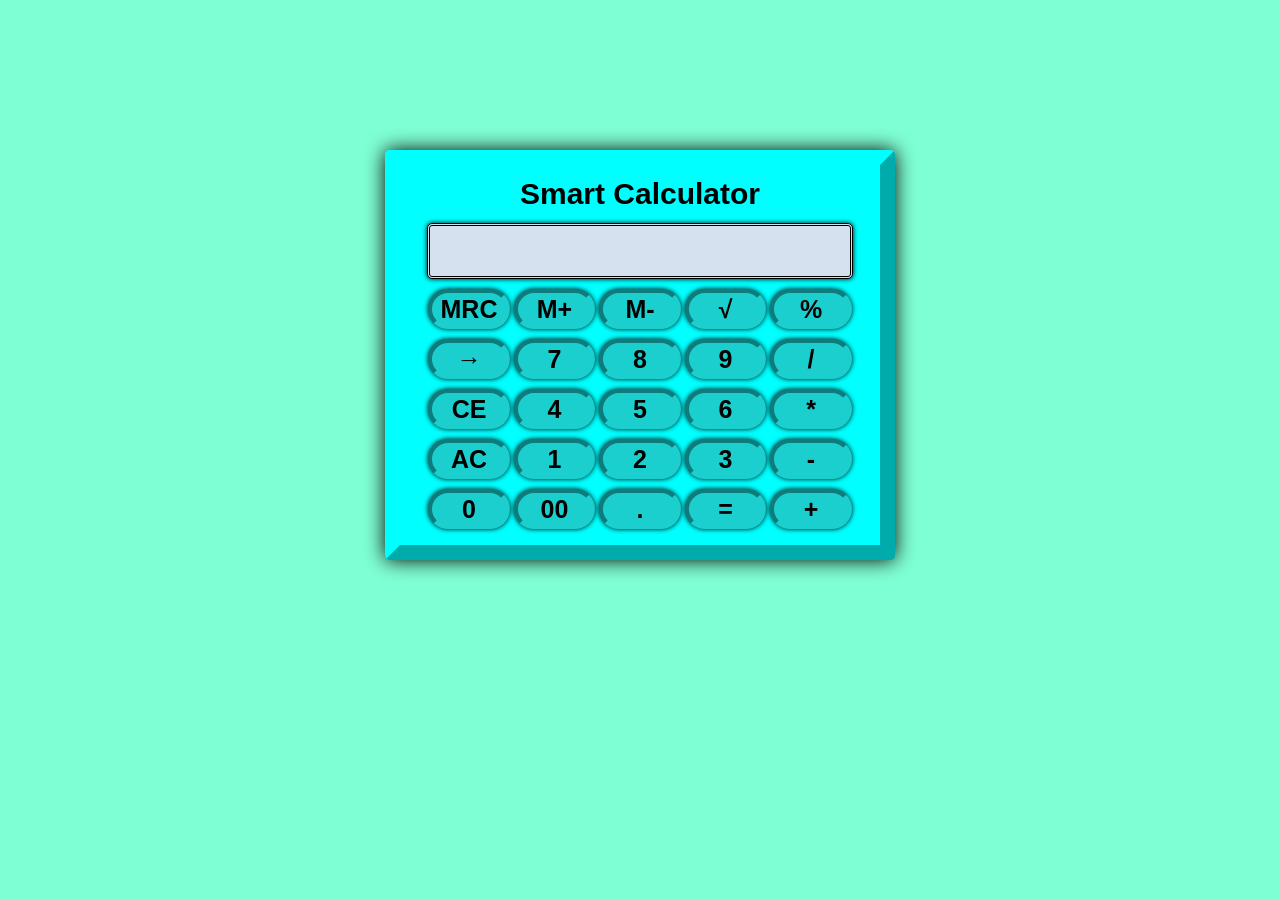
==== index.html @ 0c83b1e4 "Add files via upload" ====
<!DOCTYPE html>
<html lang="en">

<head>
    <meta charset="UTF-8">
    <meta name="viewport" content="width=device-width, initial-scale=1.0">
    <title>Document</title>
    <script defer src="./calculator.js"></script>
    <link rel="stylesheet" href="./calculator.css">
    <link href="https://fonts.cdnfonts.com/css/calculator" rel="stylesheet">
</head>

<body>
    <div id="bg">
        <h1>Smart Calculator</h1>
        <input type="text" id="input_field" disabled>
        <div>
            <button onclick="handleInput(this.innerText)" id="number">MRC</button>
            <button onclick="handleInput(this.innerText)" id="number">M+</button>
            <button onclick="handleInput(this.innerText)" id="number">M-</button>
            <button onclick="handleInput(this.innerText)" id="number">√</button>
            <button onclick="handleInput(this.innerText)" id="number">%</button>
        </div>
        <div>
            <button onclick="eraseLastCharacter()"  id="number">→</button>
            <button onclick="handleInput(this.innerText)" id="number">7</button>
            <button onclick="handleInput(this.innerText)" id="number">8</button>
            <button onclick="handleInput(this.innerText)" id="number">9</button>
            <button onclick="handleInput(this.innerText)" id="number">/</button>
        </div>
        <div>
            <button onclick="clearInput()" id="number">CE</button>
            <button onclick="handleInput(this.innerText)" id="number">4</button>
            <button onclick="handleInput(this.innerText)" id="number">5</button>
            <button onclick="handleInput(this.innerText)" id="number">6</button>
            <button onclick="handleInput(this.innerText)" id="number">*</button>
        </div>
         <div>
            <button onclick="clearInput()" id="number">AC</button>
            <button onclick="handleInput(this.innerText)" id="number">1</button>
            <button onclick="handleInput(this.innerText)" id="number">2</button>
            <button onclick="handleInput(this.innerText)" id="number">3</button>
            <button onclick="handleInput(this.innerText)" id="number">-</button>
        </div>
         <div>
            <button onclick="handleInput(this.innerText)" id="number">0</button>
            <button onclick="handleInput(this.innerText)" id="number">00</button>
            <button onclick="handleInput(this.innerText)" id="number">.</button>
            <button onclick='calculate()' id="number">=</button>
            <button onclick="handleInput(this.innerText)" id="number">+</button>
        </div>
    </div>
</body>

</html>
---- calculator.css ----
* {
    margin: 0;
    padding: 0;
    align-items: center;
    text-align: center;
}

body {
    margin-top: 150px;
    background-color: aquamarine;


}

h1 {
    padding-top: 12px;
    font-family: 'Calculator', sans-serif;
    font-weight: bold;
    font-size: 30px;
    padding-bottom: 12px;
}

#bg {
    background-color: aqua;
    width: 480px;
    height: 380px;
    margin: auto;
    border-radius: 5px;
    border: 15px aqua outset;
    box-shadow: 0px 0px 20px black;

}

#input_field {
    width: 420px;
    height: 50px;
    font-size: 40px;
    border: 3px double black;
    font-family: 'Calculator', sans-serif;
    font-weight: bold;
    box-shadow: 0px 0px 5px black;
    background-color: rgb(214, 225, 239);
    border-radius: 5px;
}

#number {
    width: 81.5px;
    height: 40px;
    margin-top: 10px;
    font-weight: bold;
    font-size: 25px;
    border: 4px inset rgb(28, 207, 207);
    background-color: rgb(28, 207, 207);
    box-shadow: 0px 0px 5px black;
    border-radius: 50px;
    transform-style: flat;
    cursor: pointer;

}

#number:hover {
    background-color: rgb(155, 215, 215);
}

button:active {
    box-shadow: 0 2px #666;
    transform: translateY(2px);
}
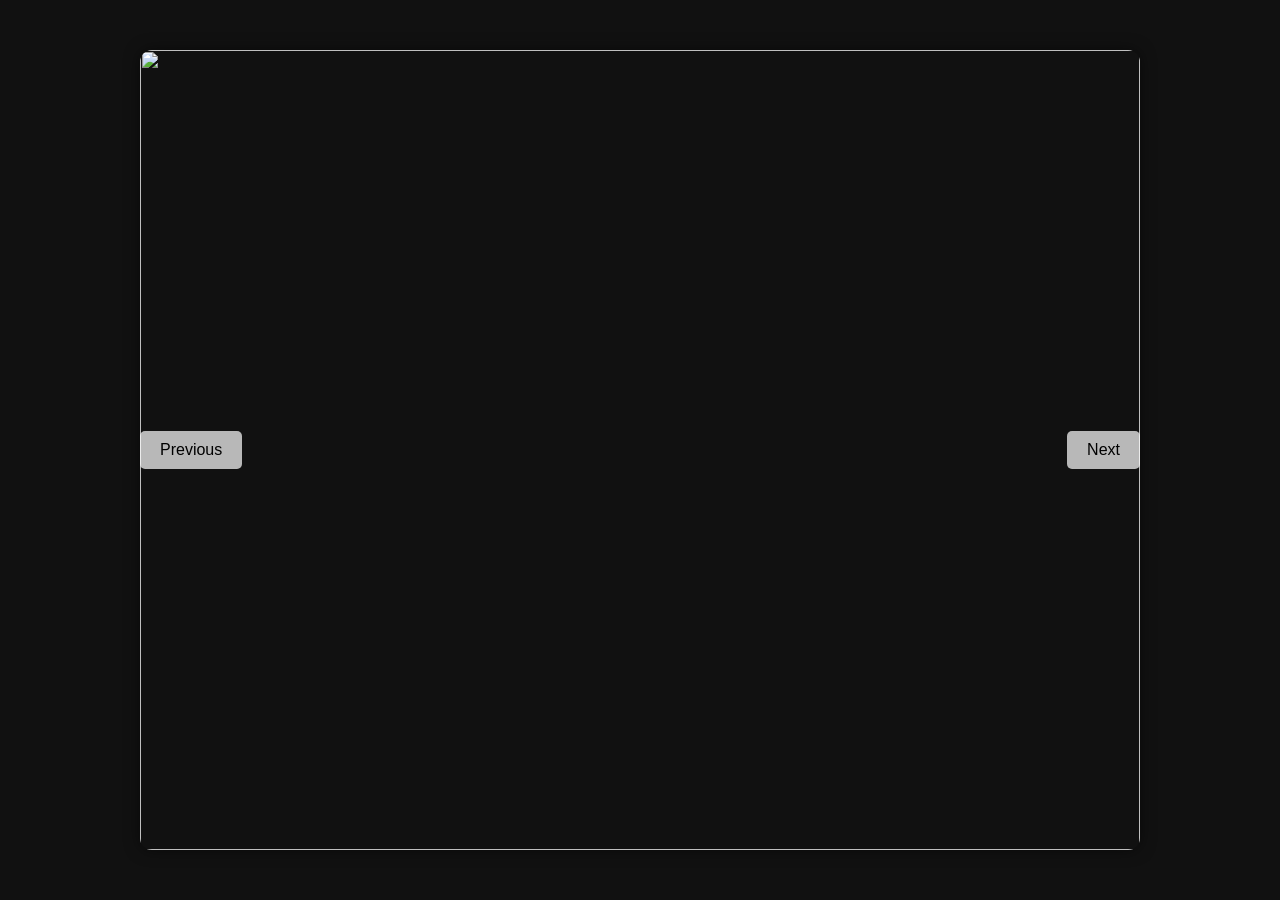
==== commit 64345589: "Add files via upload" ====
--- a/index.html
+++ b/index.html
@@ -1,55 +1,27 @@
 <!DOCTYPE html>
 <html lang="en">
+<head>
+  <meta charset="UTF-8" />
+  <meta name="viewport" content="width=device-width, initial-scale=1.0"/>
+  <title>Circular Image Slider</title>
+  <link rel="stylesheet" href="./index.css">
+  <script defer src="./index.js"></script>
+</head>
+<body>
 
-<head>
-    <meta charset="UTF-8">
-    <meta name="viewport" content="width=device-width, initial-scale=1.0">
-    <title>Document</title>
-    <script defer src="./calculator.js"></script>
-    <link rel="stylesheet" href="./calculator.css">
-    <link href="https://fonts.cdnfonts.com/css/calculator" rel="stylesheet">
-</head>
+<div class="slider" id="slider">
+  <img src="https://picsum.photos/id/1015/600/400" class="active" />
+  <img src="https://picsum.photos/id/1016/600/400" />
+  <img src="https://picsum.photos/id/1025/600/400" />
+  <img src="https://picsum.photos/id/1035/600/400" />
+  
+  <div class="buttons">
+    <button onclick="prevImage()">Previous</button>
+    <button onclick="nextImage()">Next</button>
+  </div>
+</div>
 
-<body>
-    <div id="bg">
-        <h1>Smart Calculator</h1>
-        <input type="text" id="input_field" disabled>
-        <div>
-            <button onclick="handleInput(this.innerText)" id="number">MRC</button>
-            <button onclick="handleInput(this.innerText)" id="number">M+</button>
-            <button onclick="handleInput(this.innerText)" id="number">M-</button>
-            <button onclick="handleInput(this.innerText)" id="number">√</button>
-            <button onclick="handleInput(this.innerText)" id="number">%</button>
-        </div>
-        <div>
-            <button onclick="eraseLastCharacter()"  id="number">→</button>
-            <button onclick="handleInput(this.innerText)" id="number">7</button>
-            <button onclick="handleInput(this.innerText)" id="number">8</button>
-            <button onclick="handleInput(this.innerText)" id="number">9</button>
-            <button onclick="handleInput(this.innerText)" id="number">/</button>
-        </div>
-        <div>
-            <button onclick="clearInput()" id="number">CE</button>
-            <button onclick="handleInput(this.innerText)" id="number">4</button>
-            <button onclick="handleInput(this.innerText)" id="number">5</button>
-            <button onclick="handleInput(this.innerText)" id="number">6</button>
-            <button onclick="handleInput(this.innerText)" id="number">*</button>
-        </div>
-         <div>
-            <button onclick="clearInput()" id="number">AC</button>
-            <button onclick="handleInput(this.innerText)" id="number">1</button>
-            <button onclick="handleInput(this.innerText)" id="number">2</button>
-            <button onclick="handleInput(this.innerText)" id="number">3</button>
-            <button onclick="handleInput(this.innerText)" id="number">-</button>
-        </div>
-         <div>
-            <button onclick="handleInput(this.innerText)" id="number">0</button>
-            <button onclick="handleInput(this.innerText)" id="number">00</button>
-            <button onclick="handleInput(this.innerText)" id="number">.</button>
-            <button onclick='calculate()' id="number">=</button>
-            <button onclick="handleInput(this.innerText)" id="number">+</button>
-        </div>
-    </div>
+
+
 </body>
-
-</html>+</html>
--- a/index.css
+++ b/index.css
@@ -0,0 +1,57 @@
+  body {
+      margin: 0;
+      font-family: Arial, sans-serif;
+      display: flex;
+      justify-content: center;
+      align-items: center;
+      height: 100vh;
+      background-color: #111;
+    }
+
+    .slider {
+      position: relative;
+      width: 1000px;
+      height: 800px;
+      overflow: hidden;
+      border-radius: 12px;
+      box-shadow: 0 0 15px rgba(0,0,0,0.5);
+    }
+
+    .slider img {
+      width: 100%;
+      height: 100%;
+      object-fit: cover;
+      position: absolute;
+      opacity: 0;
+      transition: opacity 0.5s ease;
+    }
+
+    .slider img.active {
+      opacity: 1;
+    }
+
+    .buttons {
+      position: absolute;
+      width: 100%;
+      top: 50%;
+      transform: translateY(-50%);
+      display: flex;
+      justify-content: space-between;
+      padding: 0 20px;
+      margin-left: -20px;
+
+    }
+
+    .buttons button {
+      background-color: rgba(255, 255, 255, 0.7);
+      border: none;
+      padding: 10px 20px;
+      font-size: 16px;
+      cursor: pointer;
+      border-radius: 5px;
+      transition: background 0.3s;
+    }
+
+    .buttons button:hover {
+      background-color: rgba(255, 255, 255, 0.9);
+    }
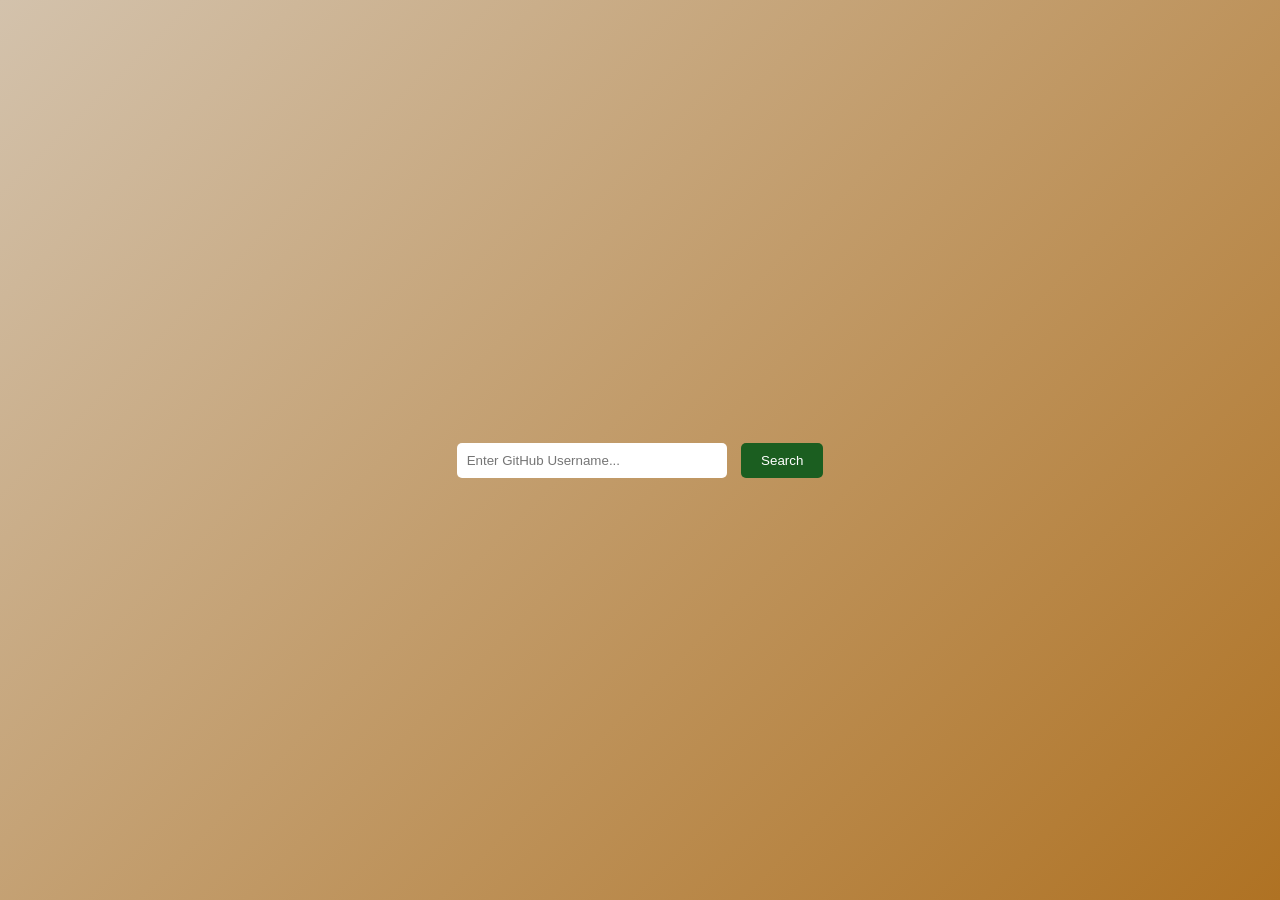
==== commit c6ecdc0d: "Add files via upload" ====
--- a/index.html
+++ b/index.html
@@ -3,25 +3,27 @@
 <head>
   <meta charset="UTF-8" />
   <meta name="viewport" content="width=device-width, initial-scale=1.0"/>
-  <title>Circular Image Slider</title>
-  <link rel="stylesheet" href="./index.css">
-  <script defer src="./index.js"></script>
+  <title>GitHub Profile Card</title>
+  <link rel="stylesheet" href="./index.css" />
 </head>
 <body>
+  <div class="container">
+    <input type="text" id="search" placeholder="Enter GitHub Username..." />
+    <button onclick="getUser()">Search</button>
 
-<div class="slider" id="slider">
-  <img src="https://picsum.photos/id/1015/600/400" class="active" />
-  <img src="https://picsum.photos/id/1016/600/400" />
-  <img src="https://picsum.photos/id/1025/600/400" />
-  <img src="https://picsum.photos/id/1035/600/400" />
-  
-  <div class="buttons">
-    <button onclick="prevImage()">Previous</button>
-    <button onclick="nextImage()">Next</button>
+    <div id="card" class="card hidden">
+      <img id="avatar" class="avatar" src="" alt="Profile Picture" />
+      <h2 id="name">Name</h2>
+      <p id="username">@username</p>
+      <p id="bio">Bio</p>
+      <div class="stats">
+        <div><strong id="repos">0</strong><span>Repos</span></div>
+        <div><strong id="followers">0</strong><span>Followers</span></div>
+        <div><strong id="following">0</strong><span>Following</span></div>
+      </div>
+    </div>
   </div>
-</div>
 
-
-
+  <script src="./index.js"></script>
 </body>
 </html>
--- a/index.css
+++ b/index.css
@@ -1,57 +1,77 @@
-  body {
-      margin: 0;
-      font-family: Arial, sans-serif;
-      display: flex;
-      justify-content: center;
-      align-items: center;
-      height: 100vh;
-      background-color: #111;
-    }
+body {
+  margin: 0;
+  font-family: 'Segoe UI', sans-serif;
+  background: linear-gradient(135deg, 	#d3c2ac, #af7223);
+  display: flex;
+  justify-content: center;
+  align-items: center;
+  height: 100vh;
+  color: white;
+  flex-direction: column;
+}
 
-    .slider {
-      position: relative;
-      width: 1000px;
-      height: 800px;
-      overflow: hidden;
-      border-radius: 12px;
-      box-shadow: 0 0 15px rgba(0,0,0,0.5);
-    }
+.container {
+  text-align: center;
+}
 
-    .slider img {
-      width: 100%;
-      height: 100%;
-      object-fit: cover;
-      position: absolute;
-      opacity: 0;
-      transition: opacity 0.5s ease;
-    }
+input {
+  padding: 10px;
+  width: 250px;
+  border-radius: 5px;
+  border: none;
+  margin-top: 20px;
+}
 
-    .slider img.active {
-      opacity: 1;
-    }
+button {
+  padding: 10px 20px;
+  background-color: #1b5e20;
+  color: white;
+  border: none;
+  border-radius: 5px;
+  margin-left: 10px;
+  cursor: pointer;
+}
 
-    .buttons {
-      position: absolute;
-      width: 100%;
-      top: 50%;
-      transform: translateY(-50%);
-      display: flex;
-      justify-content: space-between;
-      padding: 0 20px;
-      margin-left: -20px;
+.card {
+  background-color: rgba(0, 0, 0, 0.2);
+  margin-top: 30px;
+  padding: 30px;
+  border-radius: 15px;
+  width: 300px;
+  box-shadow: 0 4px 20px rgba(0,0,0,0.3);
+  animation: fadeIn 0.5s ease-in-out;
+}
 
-    }
+.avatar {
+  width: 100px;
+  border-radius: 50%;
+  border: 2px solid white;
+}
 
-    .buttons button {
-      background-color: rgba(255, 255, 255, 0.7);
-      border: none;
-      padding: 10px 20px;
-      font-size: 16px;
-      cursor: pointer;
-      border-radius: 5px;
-      transition: background 0.3s;
-    }
+h2 {
+  margin: 10px 0 5px;
+}
 
-    .buttons button:hover {
-      background-color: rgba(255, 255, 255, 0.9);
-    }+#username {
+  font-weight: lighter;
+  font-style: italic;
+}
+
+.stats {
+  display: flex;
+  justify-content: space-between;
+  margin-top: 20px;
+}
+
+.stats div {
+  text-align: center;
+}
+
+.hidden {
+  display: none;
+}
+
+@keyframes fadeIn {
+  from {opacity: 0; transform: translateY(20px);}
+  to {opacity: 1; transform: translateY(0);}
+}
